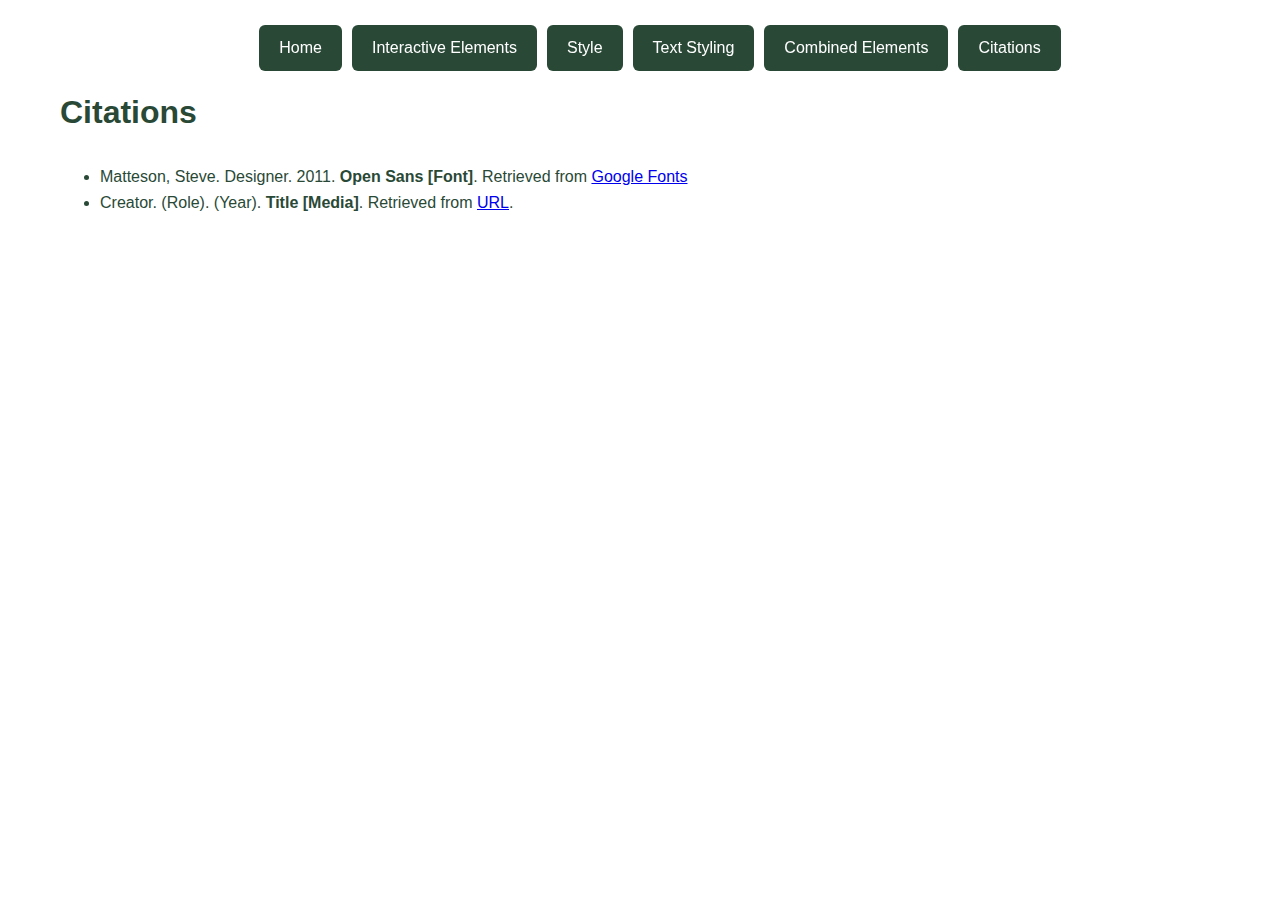
==== citations-section.html @ 886e213a "Initial commit" ====
<!DOCTYPE html>

<html lang="en">

<head>
    <meta charset="UTF-8">
    <meta name="viewport" content="width=device-width, initial-scale=1.0">
    <title>Citations</title>
    <link href="css/main.css" rel="stylesheet">
</head>


    <body>

        <section class="citations-section">
            <h2>Citations</h2>
                <ul>
                    <li>Matteson, Steve. Designer. 2011. <strong>Open Sans [Font]</strong>. Retrieved from <a href="https://www.google.com/fonts#QuickUsePlace:quickUse/Family:Open+Sans">Google Fonts</a></li>
                    <li>Creator. (Role). (Year). <strong>Title [Media]</strong>. Retrieved from <a href="#">URL</a>.</li>
                </ul>
        </section>

        
    </body>

    <script>
        fetch('/nav.html')
          .then((response) => response.text())
          .then((html) => {
            document.body.insertAdjacentHTML('afterbegin', html);
          });
      </script>


</html>
---- css/main.css ----
/* Global Styles */

.EVERYTHING {
  background-color:#fff5ee;
}

body {
  font-family: 'Arial', sans-serif;
  line-height: 1.6;
  margin: 0;
  padding: 20px;

  color: #294936;
}

header {
  text-align: center;
  padding: 20px; 
}

.site-title {
  font-size: 8.5rem;
  font-family: 'Georgia', serif; 
}

.style-guide-title {
  font-size: 1.5rem;
  font-family: 'Verdana', sans-serif;
}

.style-section, .interactive-section, .combined-section, .text-section, .citations-section {
  padding: 20px;
  margin: 20px;
  color: #294936;
}

.lighterGreen {
  color: #5B8266;
}

.swamp {
  color: #3E6259;
}

h2 {
  font-family: 'Verdana', sans-serif;
  font-size: 2rem;
}

h3{
  font-family: 'Segoe UI', Tahoma, Geneva, Verdana, sans-serif;
  font-size: 1.3rem;
}

.firstHeading {
  font-family: "Georgia", serif;
  font-size: 3rem;
}

.secondHeading {
  font-family: 'Segoe UI', Tahoma, Geneva, Verdana, sans-serif;
  font-size: 1.5rem;
}

.thirdHeading{
  font-size: 1.5rem;
  font-family: Verdana, Geneva, Tahoma, sans-serif;
}

.fourthHeading {
  font-family:Impact, Haettenschweiler, 'Arial Narrow Bold', sans-serif;
  font-size: 1.3rem;
}

.bold-italic {
  font-weight: bold;
  font-style: italic;
}

.large-title {
  font-size: 1.8rem;
}

.italic-title {
  font-style: italic;
}

.small-title {
  font-size: 1rem;
}

a {
  /* color: #294936;
  text-decoration: underline;
  transition: all 0.4s ease-in-out; */
}

a:hover {
  /* color: #5B8266; */
}

.input-field {
  display: block;
  width: 100%;
  max-width: 400px;
  margin: 10px 0;
  padding: 10px;
  border: 1px solid #5B8266;
  border-radius: 5px;
  font-size: 0.9rem;
  font-family: 'Segoe UI', Tahoma, Geneva, Verdana, sans-serif;
}

textarea {
  height: 100px;
}

.button {
  padding: 10px 20px;
  background-color: #3E6259;
  border: none;
  border-radius: 5px;
  color: #FFF;
  cursor: pointer;
  transition: background-color 0.4s ease-in-out;
  font-family: Verdana, Geneva, Tahoma, sans-serif;
  font-weight:600;
}

.button:hover, .button:focus {
  background-color: #294936;
}


.nav-button {
  display: inline-block;
  padding: 10px 20px;
  background-color: #294936;
  border: none;
  border-radius: 6px;
  color: white;
  text-align: center;
  font-size: 1rem;
  margin: 5px;
  cursor: pointer;
  transition: all 0.4s ease-in-out;
  text-decoration: none;
  font-family: Verdana, Geneva, Tahoma, sans-serif;

}

.nav-button:hover,  .nav-button:focus{
  background-color: #3E6259;
  color: white;
}

img {
  border-radius: 14px;
  transition: all 0.4s ease-in-out;
}

img:hover , img:focus {
  opacity: 90%;
  border-radius: 25px;
}

.main-nav {
  display: flex;
  flex-direction: row;
  justify-content: center;
  width: 100%;
  position: fixed; 
  z-index: 1000;
}

p {
  font-family: Verdana, Geneva, Tahoma, sans-serif;
}

.carLink {
  font-family:Impact, Haettenschweiler, 'Arial Narrow Bold', sans-serif;
  color: #294936;
  text-decoration: underline;
  transition: all 0.4s ease-in-out;

}

.carLink:hover {
  color: #5B8266;
  cursor: pointer;
}

/* FONTS */

.verdana {
  font-family: Verdana, Geneva, Tahoma, sans-serif;
}

.segoe {
  font-family: 'Segoe UI', Tahoma, Geneva, Verdana, sans-serif;
}

.georgia {
  font-family: "Georgia", serif;
}

.impact {
  font-family:Impact, Haettenschweiler, 'Arial Narrow Bold', sans-serif;
}
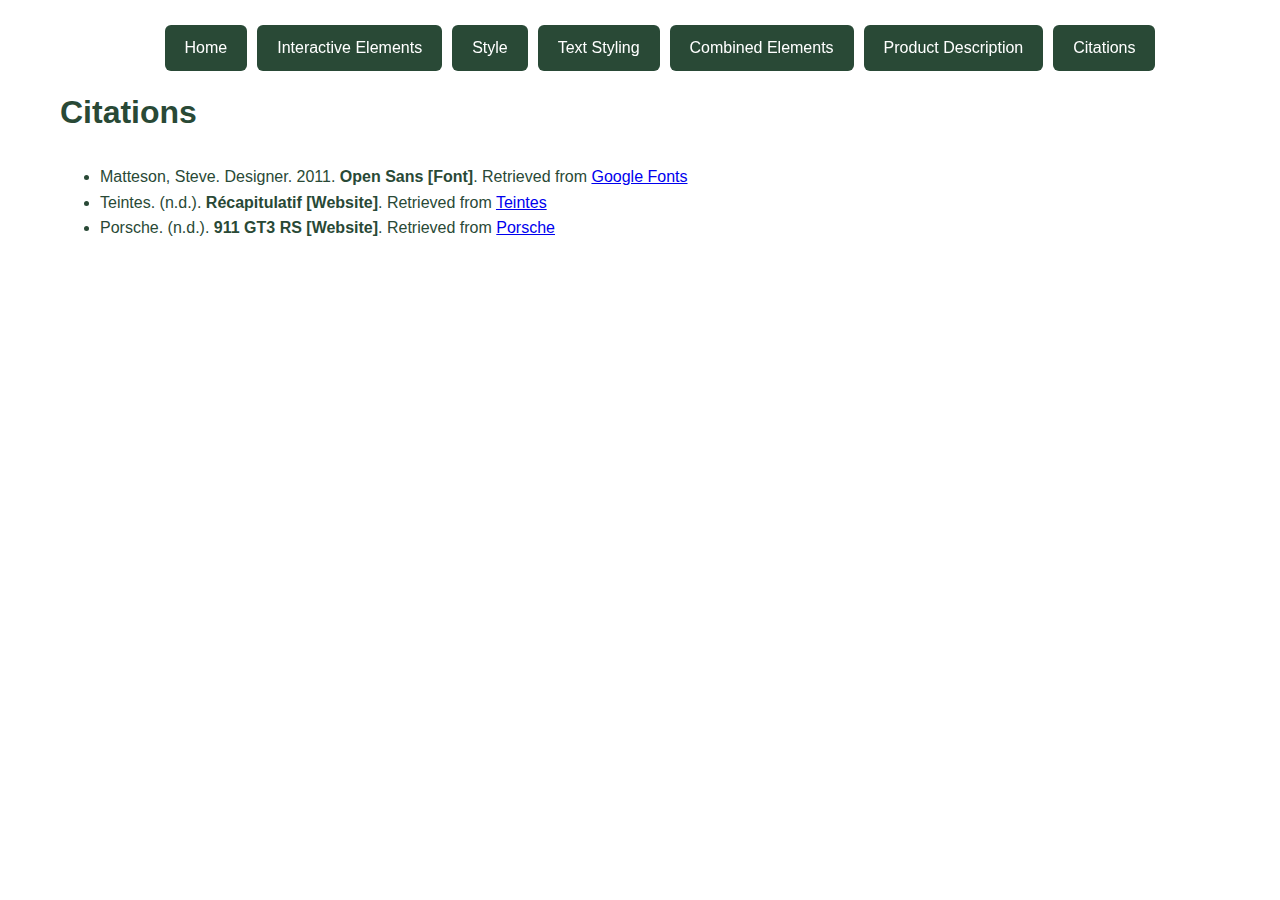
==== commit eccf3e62: "links" ====
--- a/citations-section.html
+++ b/citations-section.html
@@ -12,14 +12,15 @@
 
     <body>
 
-        <section class="citations-section">
-            <h2>Citations</h2>
-                <ul>
-                    <li>Matteson, Steve. Designer. 2011. <strong>Open Sans [Font]</strong>. Retrieved from <a href="https://www.google.com/fonts#QuickUsePlace:quickUse/Family:Open+Sans">Google Fonts</a></li>
-                    <li>Creator. (Role). (Year). <strong>Title [Media]</strong>. Retrieved from <a href="#">URL</a>.</li>
-                </ul>
-        </section>
-
+            <section class="citations-section">
+                <h2>Citations</h2>
+                    <ul>
+                        <li>Matteson, Steve. Designer. 2011. <strong>Open Sans [Font]</strong>. Retrieved from <a href="https://www.google.com/fonts#QuickUsePlace:quickUse/Family:Open+Sans">Google Fonts</a></li>
+                        <li>Teintes. (n.d.). <strong>Récapitulatif [Website]</strong>. Retrieved from <a href="https://www.teintes.fr/p/recapitulatif.html">Teintes</a></li>
+                        <li>Porsche. (n.d.). <strong>911 GT3 RS [Website]</strong>. Retrieved from <a href="https://www.porsche.com/canada/en/models/911/911-gt3-rs/911-gt3-rs/">Porsche</a></li>
+                        <!-- <li>Creator. (Role). (Year). <strong>Title [Media]</strong>. Retrieved from <a href="#">URL</a>.</li> -->
+                    </ul>
+            </section>
         
     </body>
 
@@ -31,5 +32,4 @@
           });
       </script>
 
-
 </html>--- a/css/main.css
+++ b/css/main.css
@@ -16,6 +16,7 @@
 header {
   text-align: center;
   padding: 20px; 
+  position: relative;
 }
 
 .site-title {
@@ -28,7 +29,7 @@
   font-family: 'Verdana', sans-serif;
 }
 
-.style-section, .interactive-section, .combined-section, .text-section, .citations-section {
+.style-section, .interactive-section, .combined-section, .text-section, .citations-section , .description-section{
   padding: 20px;
   margin: 20px;
   color: #294936;
@@ -42,6 +43,15 @@
   color: #3E6259;
 }
 
+.sand {
+  color: #fff5ee;
+}
+
+.greenBG {
+  background-color: #294936;
+  width: 150px;
+}
+
 h2 {
   font-family: 'Verdana', sans-serif;
   font-size: 2rem;
@@ -87,16 +97,6 @@
 
 .small-title {
   font-size: 1rem;
-}
-
-a {
-  /* color: #294936;
-  text-decoration: underline;
-  transition: all 0.4s ease-in-out; */
-}
-
-a:hover {
-  /* color: #5B8266; */
 }
 
 .input-field {
@@ -130,7 +130,6 @@
 .button:hover, .button:focus {
   background-color: #294936;
 }
-
 
 .nav-button {
   display: inline-block;
@@ -190,6 +189,96 @@
   cursor: pointer;
 }
 
+.product-container {
+  display: flex;
+  gap: 15px; /* Spacing between the products */
+  justify-content: center;
+}
+
+.product {
+  position: relative;
+  overflow: hidden;
+  width: 470px; 
+  height: 400px; /* Adjusted to make space for text */
+  transition: transform 0.6s ease-in-out;
+  display: flex;
+  flex-direction: column;
+}
+
+.product:hover {
+  transform: scale(1.05); /* Slight zoom effect on hover */
+}
+
+.listing {
+  width: 100%;
+  height: 75%; /* Takes up 75% of the product height */
+  object-fit: cover; 
+  border-radius: 8px;
+}
+
+.action-btn {
+  position: absolute;
+  bottom: -30px; /* Starts off-screen */
+  left: 50%;
+  transform: translateX(-50%);
+  background-color: #294936;
+  color: #fff5ee;
+  border: none;
+  padding: 8px 16px;
+  border-radius: 8px;
+  font-size: 18px;
+  cursor: pointer;
+  transition: all 0.6s ease; 
+  font-family: Impact, Haettenschweiler, 'Arial Narrow Bold', sans-serif;
+}
+
+.product:hover .action-btn {
+  bottom: 16px; 
+}
+
+.action-btn:hover {
+  background-color: #3E6259;
+}
+
+.product-info {
+  margin-top: 8px;
+  padding: 0 8px; /* Adds spacing for alignment */
+  display: flex;
+  flex-direction: column;
+}
+
+.product-name {
+  font-size: 20px;
+  font-weight: bold;
+  text-align: left;
+  color: #294936;
+  font-family: Verdana, Geneva, Tahoma, sans-serif;
+}
+
+.product-details {
+  display: flex;
+  justify-content: space-between;
+  align-items: center;
+  margin-top: 4px;
+  font-size: 16px;
+  color: #555; 
+}
+
+.year {
+  text-align: left;
+  color: #3E6259;
+  font-weight:600;
+}
+
+.price {
+  text-align: right;
+  font-weight: bold;
+  color: #294936;
+  font-family: 'Segoe UI', Tahoma, Geneva, Verdana, sans-serif;
+  font-style: italic;
+}
+
+
 /* FONTS */
 
 .verdana {
@@ -206,4 +295,141 @@
 
 .impact {
   font-family:Impact, Haettenschweiler, 'Arial Narrow Bold', sans-serif;
+}
+
+
+
+/* Mobile Responsive Styles */
+@media screen and (max-width: 768px) {
+    body {
+      padding: 10px;
+    }
+
+    .site-title {
+      font-size: 3rem;
+    }
+
+    .style-guide-title {
+      font-size: 1.2rem;
+    }
+
+    .style-section, .interactive-section, .combined-section, .text-section, .citations-section {
+      padding: 10px;
+      margin: 10px;
+    }
+
+    h2 {
+      font-size: 1.5rem;
+    }
+
+    h3 {
+      font-size: 1.1rem;
+    }
+
+    .firstHeading {
+      font-size: 2rem;
+    }
+
+    .secondHeading {
+      font-size: 1.2rem;
+    }
+
+    .thirdHeading {
+      font-size: 1.2rem;
+    }
+
+    .fourthHeading {
+      font-size: 1.1rem;
+    }
+
+    .input-field {
+      max-width: 100%;
+    }
+
+  @media screen and (max-width: 768px) {
+    body {
+      padding: 10px;
+    }
+
+    .site-title {
+      font-size: 3rem;
+    }
+
+    .style-guide-title {
+      font-size: 1.2rem;
+    }
+
+    .style-section, .interactive-section, .combined-section, .text-section, .citations-section {
+      padding: 10px;
+      margin: 10px;
+    }
+
+    h2 {
+      font-size: 1.5rem;
+    }
+
+    h3 {
+      font-size: 1.1rem;
+    }
+
+    .firstHeading {
+      font-size: 2rem;
+    }
+
+    .secondHeading {
+      font-size: 1.2rem;
+    }
+
+    .thirdHeading {
+      font-size: 1.2rem;
+    }
+
+    .fourthHeading {
+      font-size: 1.1rem;
+    }
+
+    .input-field {
+      max-width: 100%;
+    }
+
+    .main-nav {
+      flex-direction: column;
+      align-items: center;
+      position: static;
+    }
+
+    .nav-button {
+      width: 50;
+      margin: 5px 0;
+    }
+
+    .product-container {
+      flex-direction: column;
+      align-items: center;
+    }
+
+    .product {
+      width: 100%;
+      height: auto;
+      margin-bottom: 20px;
+    }
+
+    .listing {
+      height: auto;
+    }
+
+    .product-name {
+      font-size: 18px;
+    }
+
+    .product-details {
+      font-size: 14px;
+    }
+
+    .action-btn {
+      font-size: 16px;
+      padding: 6px 12px;
+    }
+  }
+
 }